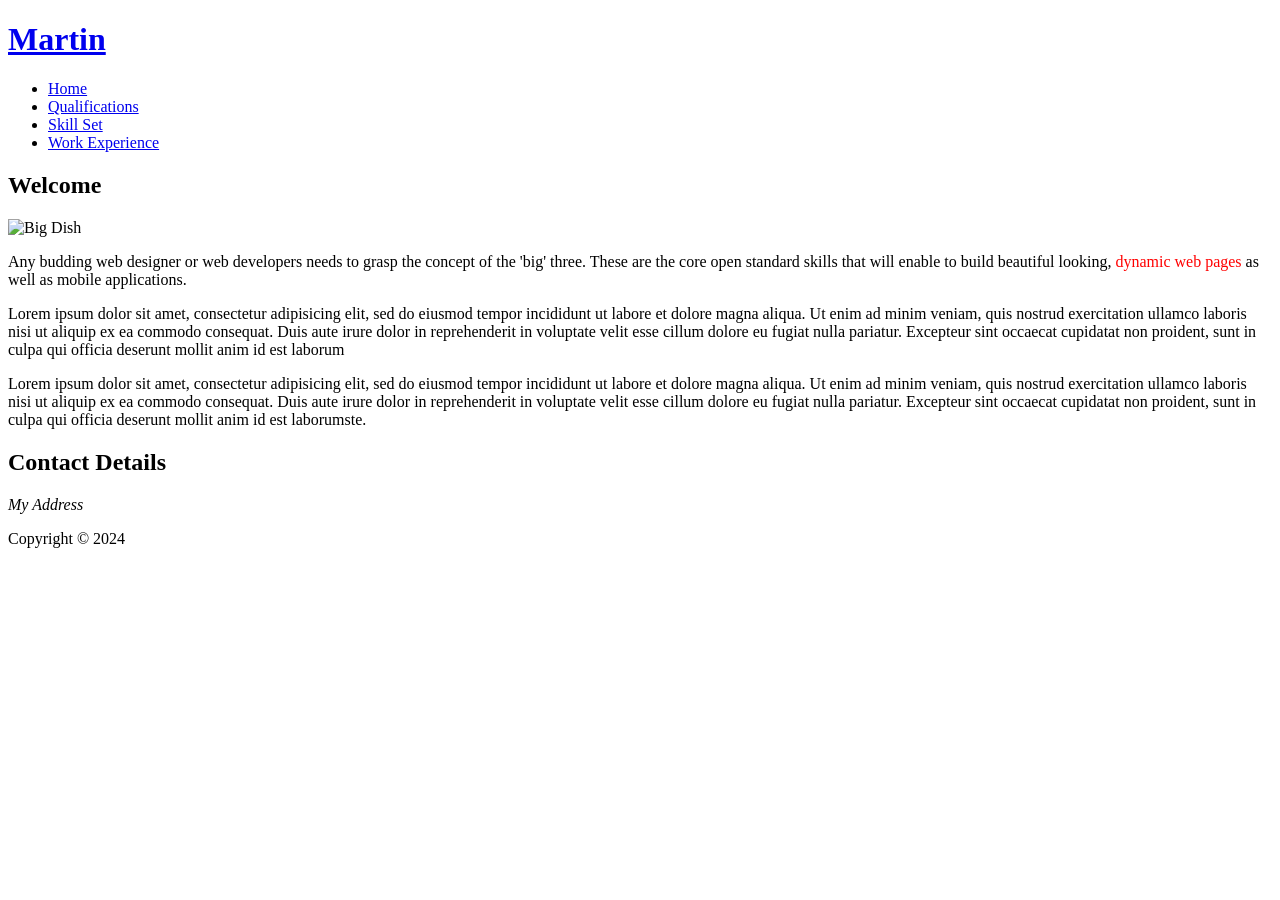
==== index.html @ e7d65b09 "My first commit" ====
<!DOCTYPE html>
<html>
  <head>
    <meta charset="utf-8" />
    <title>Your Name :: About Me</title>
  </head>
  <body>
    <div class="container">
      <div class="header">
        <div class="logo">
          <h1><a href="#">Martin</a></h1>
        </div>
        <nav>
          <ul>
            <li><a href="index.html">Home</a></li>
            <li><a href="qualifications.html">Qualifications</a></li>
            <li><a href="skill-set.html">Skill Set</a></li>
            <li><a href="work-experience.html">Work Experience</a></li>
          </ul>
        </nav>
      </div>
      <div class="content">
        <div class="section">
          <h2>Welcome</h2>
          <p>
            <img
              src="images/dishOne.jpg"
              alt="Big Dish"
              width="900"
              height="200"
            />
          </p>
          <p class="firstPara">
            Any budding web designer or web developers needs to grasp the
            concept of the 'big' three. These are the core open standard skills
            that will enable to build beautiful looking,
            <span style="color:#f00">dynamic web pages</span> as well as
            mobile applications.
          </p>
          <p>
            Lorem ipsum dolor sit amet, consectetur adipisicing elit, sed do
            eiusmod tempor incididunt ut labore et dolore magna aliqua. Ut enim
            ad minim veniam, quis nostrud exercitation ullamco laboris nisi ut
            aliquip ex ea <span>commodo consequat</span>. Duis aute irure dolor in
            reprehenderit in voluptate velit esse cillum dolore eu fugiat nulla
            pariatur. Excepteur sint occaecat cupidatat non proident, sunt in
            culpa qui officia deserunt mollit anim id est laborum
          </p>
          <p>
            Lorem ipsum dolor sit amet, consectetur adipisicing elit, sed do
            eiusmod tempor incididunt ut labore et dolore magna aliqua. Ut enim
            ad minim veniam, quis nostrud exercitation ullamco laboris nisi ut
            aliquip ex ea commodo consequat. Duis aute irure dolor in
            reprehenderit in voluptate velit esse cillum dolore eu fugiat nulla
            pariatur. Excepteur sint occaecat cupidatat non proident, sunt in
            culpa qui officia deserunt mollit anim id est laborumste.
          </p>
        </div>
        <div class="sidebar">
          <h2>Contact Details</h2>
          <address>My Address</address>
        </div>
      </div>
      <div id="footer">
        <p>Copyright &copy; 2024</p>
      </div>
    </div>
  </body>
</html>
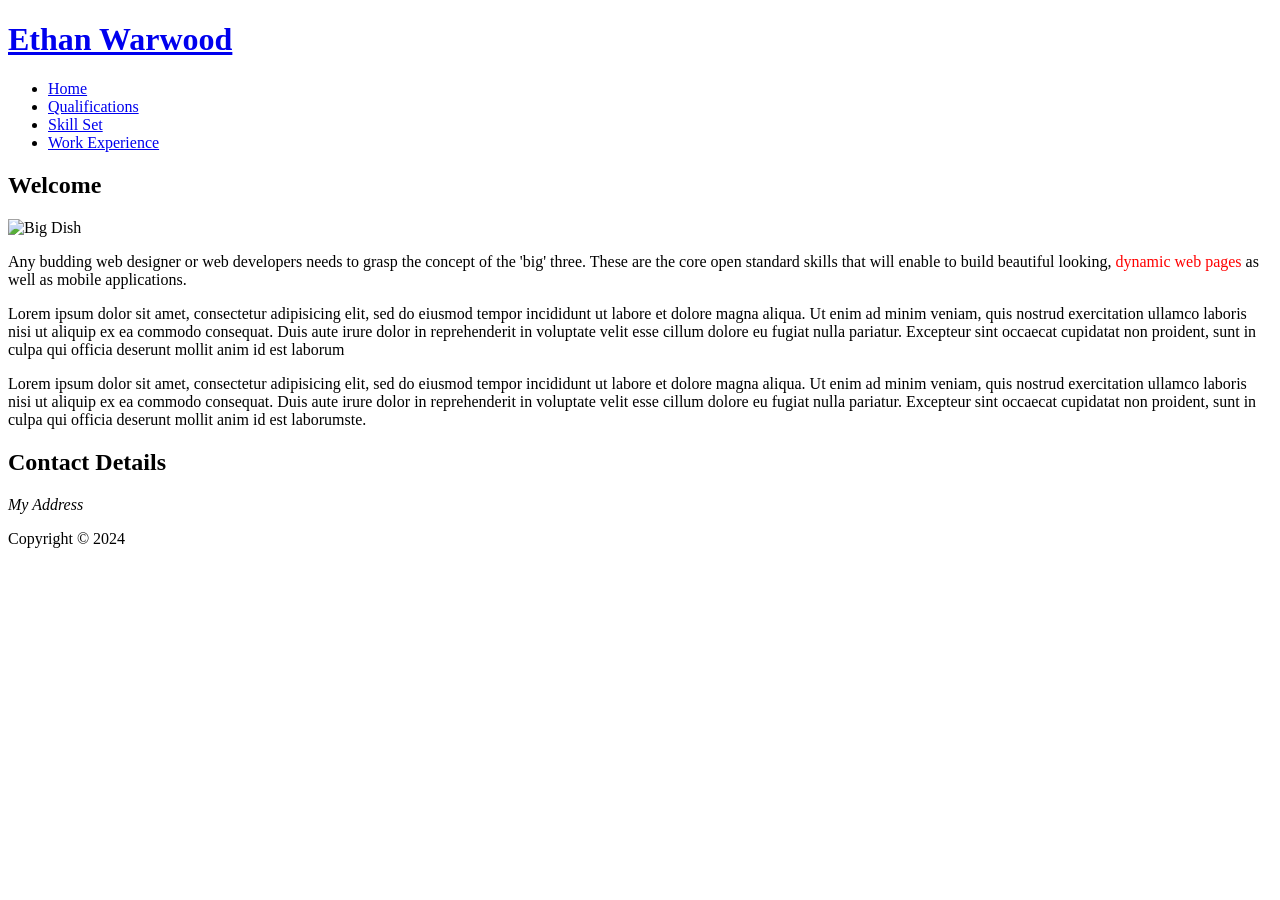
==== commit 51c0138c: "Changed Name" ====
--- a/index.html
+++ b/index.html
@@ -2,13 +2,13 @@
 <html>
   <head>
     <meta charset="utf-8" />
-    <title>Your Name :: About Me</title>
+    <title>Ethan Warwood :: About Me</title>
   </head>
   <body>
     <div class="container">
       <div class="header">
         <div class="logo">
-          <h1><a href="#">Martin</a></h1>
+          <h1><a href="#">Ethan Warwood</a></h1>
         </div>
         <nav>
           <ul>
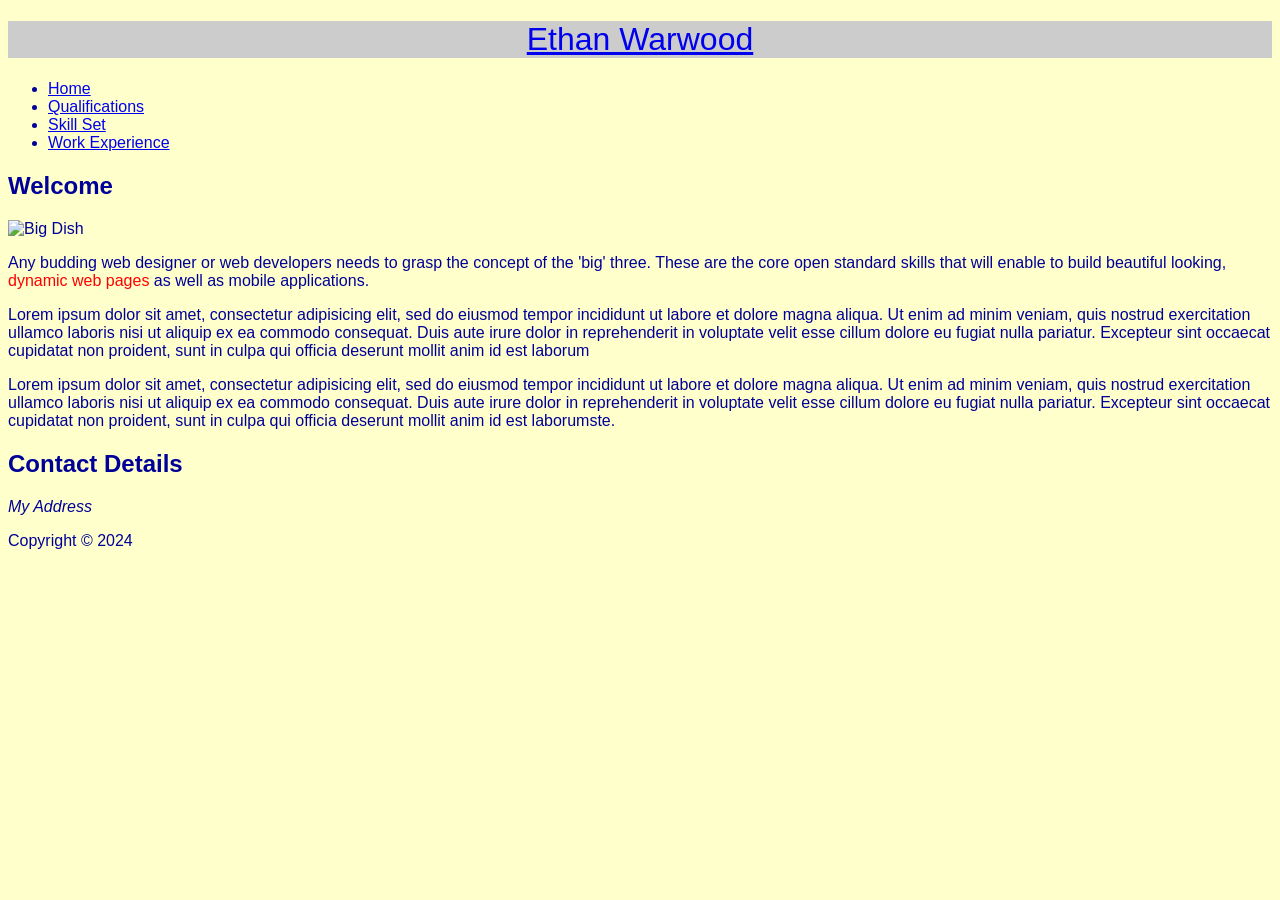
==== commit fb5fc0f0: "Added body and h1 to internal css" ====
--- a/index.html
+++ b/index.html
@@ -3,6 +3,18 @@
   <head>
     <meta charset="utf-8" />
     <title>Ethan Warwood :: About Me</title>
+    <style>
+      body{
+        font-family: helvetica, arial, sans-serif;	color:#000099;
+        background-color:#FFFFCC;
+        }
+      h1{
+        font-size: 2rem;
+        font-weight:100;
+        background-color:#ccc;
+        text-align: center;
+        }
+    </style>
   </head>
   <body>
     <div class="container">
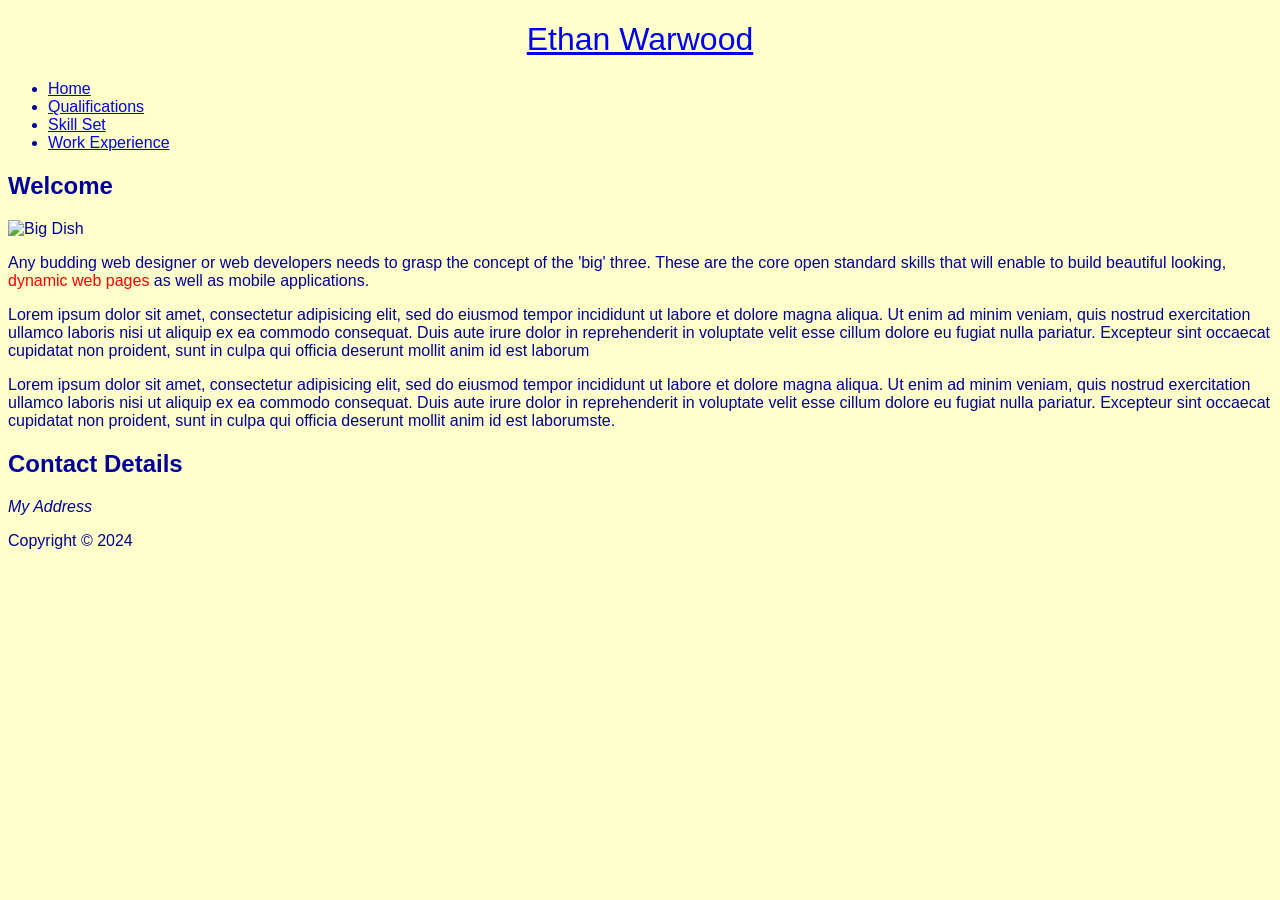
==== commit 6fe922ed: "Removed css from index, moved to own file and linked back with link tag" ====
--- a/index.html
+++ b/index.html
@@ -3,18 +3,7 @@
   <head>
     <meta charset="utf-8" />
     <title>Ethan Warwood :: About Me</title>
-    <style>
-      body{
-        font-family: helvetica, arial, sans-serif;	color:#000099;
-        background-color:#FFFFCC;
-        }
-      h1{
-        font-size: 2rem;
-        font-weight:100;
-        background-color:#ccc;
-        text-align: center;
-        }
-    </style>
+    <link href="styles/main.css" rel="stylesheet" type="text/css">
   </head>
   <body>
     <div class="container">
--- a/styles/main.css
+++ b/styles/main.css
@@ -0,0 +1,9 @@
+body{
+    font-family: helvetica, arial, sans-serif;	color:#000099;
+    background-color:#FFFFCC;
+}
+h1{
+    font-size: 2rem;
+    font-weight:100;
+    text-align: center;
+}
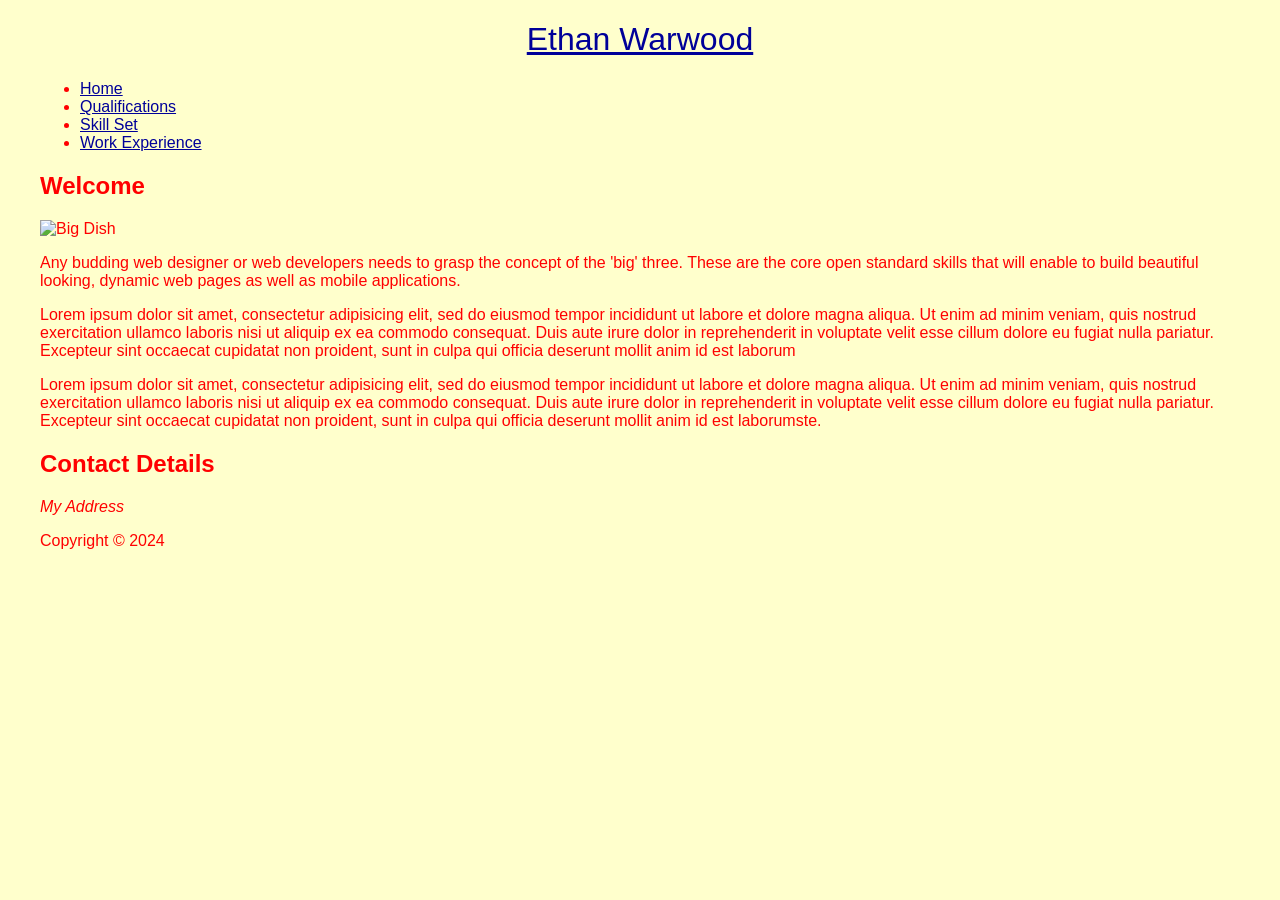
==== commit 5d25f971: "Optimised classes for the div tag, as well as experimenting with anchor/hyperlink css." ====
--- a/index.html
+++ b/index.html
@@ -35,7 +35,7 @@
             Any budding web designer or web developers needs to grasp the
             concept of the 'big' three. These are the core open standard skills
             that will enable to build beautiful looking,
-            <span style="color:#f00">dynamic web pages</span> as well as
+            <span>dynamic web pages</span> as well as
             mobile applications.
           </p>
           <p>
--- a/styles/main.css
+++ b/styles/main.css
@@ -6,4 +6,24 @@
     font-size: 2rem;
     font-weight:100;
     text-align: center;
+}
+div{
+    color: #f00;
+}
+.container{
+    width: 100%;
+    max-width: 1200px;
+    margin: 0 auto;
+}
+a:link{
+    color: #000099
+}
+a:visited{
+    color: #990055
+}
+a:hover{
+    color: #0000ff
+}
+a:active{
+    color: #00ff00
 }
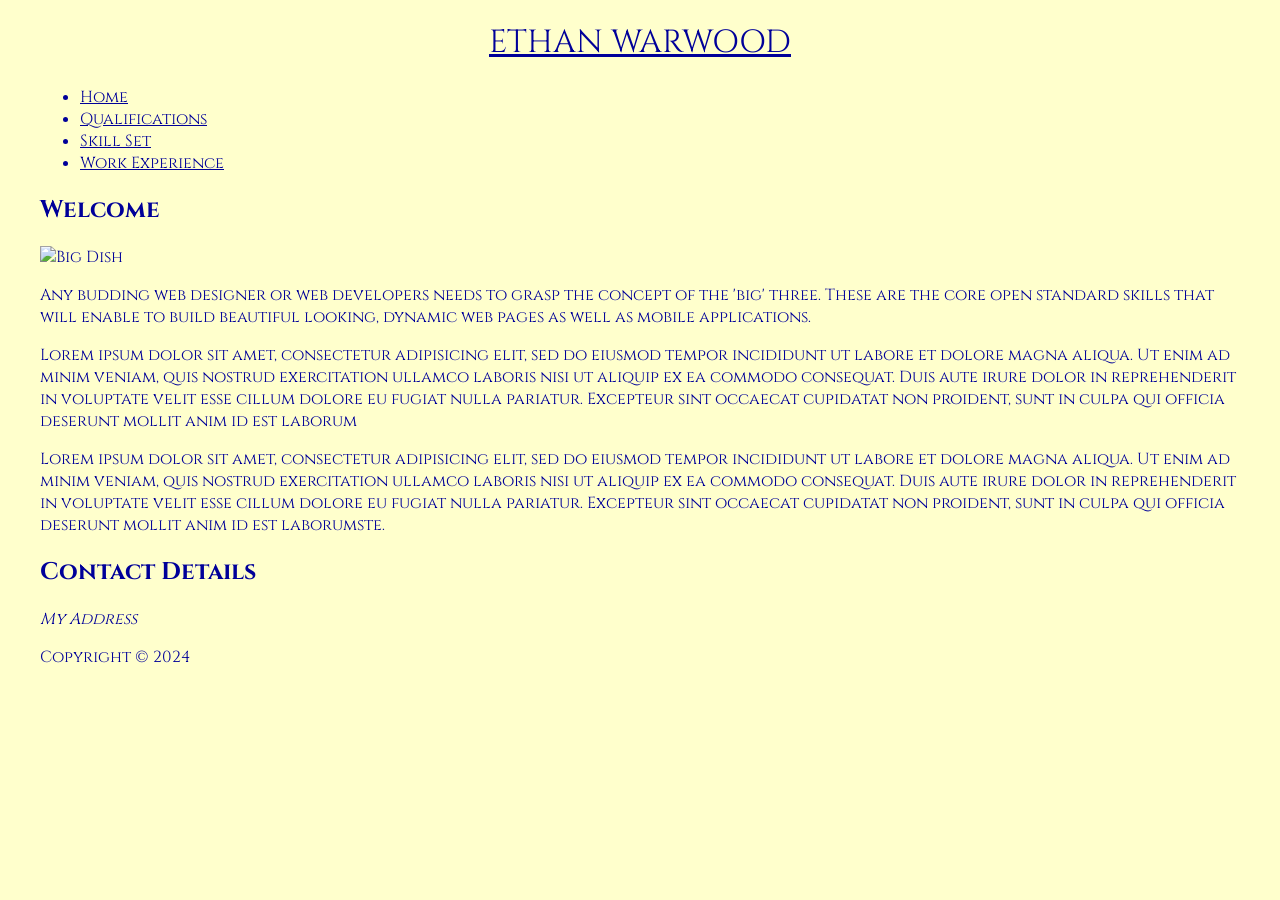
==== commit 14d5a196: "Experimented with a different font." ====
--- a/index.html
+++ b/index.html
@@ -9,7 +9,7 @@
     <div class="container">
       <div class="header">
         <div class="logo">
-          <h1><a href="#">Ethan Warwood</a></h1>
+          <h1><a href="#">ETHAN WARWOOD</a></h1>
         </div>
         <nav>
           <ul>
--- a/styles/main.css
+++ b/styles/main.css
@@ -1,14 +1,12 @@
+@import url('https://fonts.googleapis.com/css2?family=Cinzel:wght@400..900&family=Roboto:ital,wght@0,100..900;1,100..900&display=swap');
 body{
-    font-family: helvetica, arial, sans-serif;	color:#000099;
+    font-family: 'Cinzel', arial, sans-serif;	color:#000099;
     background-color:#FFFFCC;
 }
 h1{
     font-size: 2rem;
     font-weight:100;
     text-align: center;
-}
-div{
-    color: #f00;
 }
 .container{
     width: 100%;
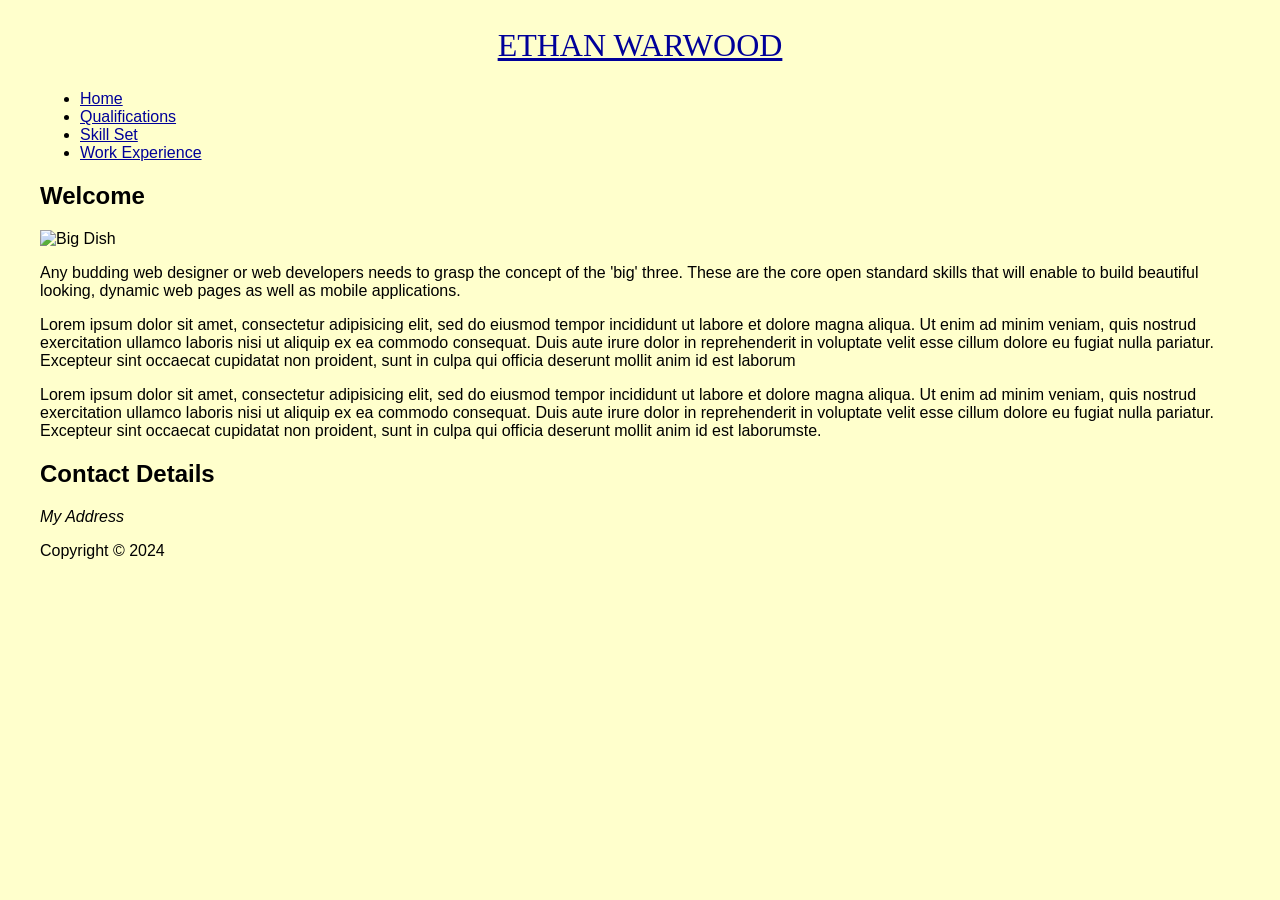
==== commit 44ab204a: "improved semantics for header segment of index" ====
--- a/index.html
+++ b/index.html
@@ -5,12 +5,12 @@
     <title>Ethan Warwood :: About Me</title>
     <link href="styles/main.css" rel="stylesheet" type="text/css">
   </head>
-  <body>
-    <div class="container">
-      <div class="header">
-        <div class="logo">
+  <body class="container">
+    <main>
+      <header>
+        <section class="logo">
           <h1><a href="#">ETHAN WARWOOD</a></h1>
-        </div>
+        </section>
         <nav>
           <ul>
             <li><a href="index.html">Home</a></li>
@@ -19,7 +19,7 @@
             <li><a href="work-experience.html">Work Experience</a></li>
           </ul>
         </nav>
-      </div>
+      </header>
       <div class="content">
         <div class="section">
           <h2>Welcome</h2>
@@ -65,6 +65,6 @@
       <div id="footer">
         <p>Copyright &copy; 2024</p>
       </div>
-    </div>
+    </main>
   </body>
 </html>
--- a/styles/main.css
+++ b/styles/main.css
@@ -1,17 +1,40 @@
 @import url('https://fonts.googleapis.com/css2?family=Cinzel:wght@400..900&family=Roboto:ital,wght@0,100..900;1,100..900&display=swap');
 body{
-    font-family: 'Cinzel', arial, sans-serif;	color:#000099;
+    font-family: arial;	color:#000099;
     background-color:#FFFFCC;
+}
+main{
+    color: #000;
+}
+header{
+    font-family: arial;
 }
 h1{
     font-size: 2rem;
     font-weight:100;
     text-align: center;
 }
+section{
+    font-family: 'Gill Sans', 'Gill Sans MT', Calibri, 'Trebuchet MS', sans-serif;
+}
+.logo{
+    font-family: 'Comic Sans';
+}
 .container{
     width: 100%;
     max-width: 1200px;
     margin: 0 auto;
+}
+.qualifications{
+    border-collapse: collapse;
+}
+.qualifications th{
+    border-bottom:3px solid #000;
+    padding:5px;
+}
+.qualifications td{
+    border-bottom:1px solid #000;
+    padding:5px;
 }
 a:link{
     color: #000099
